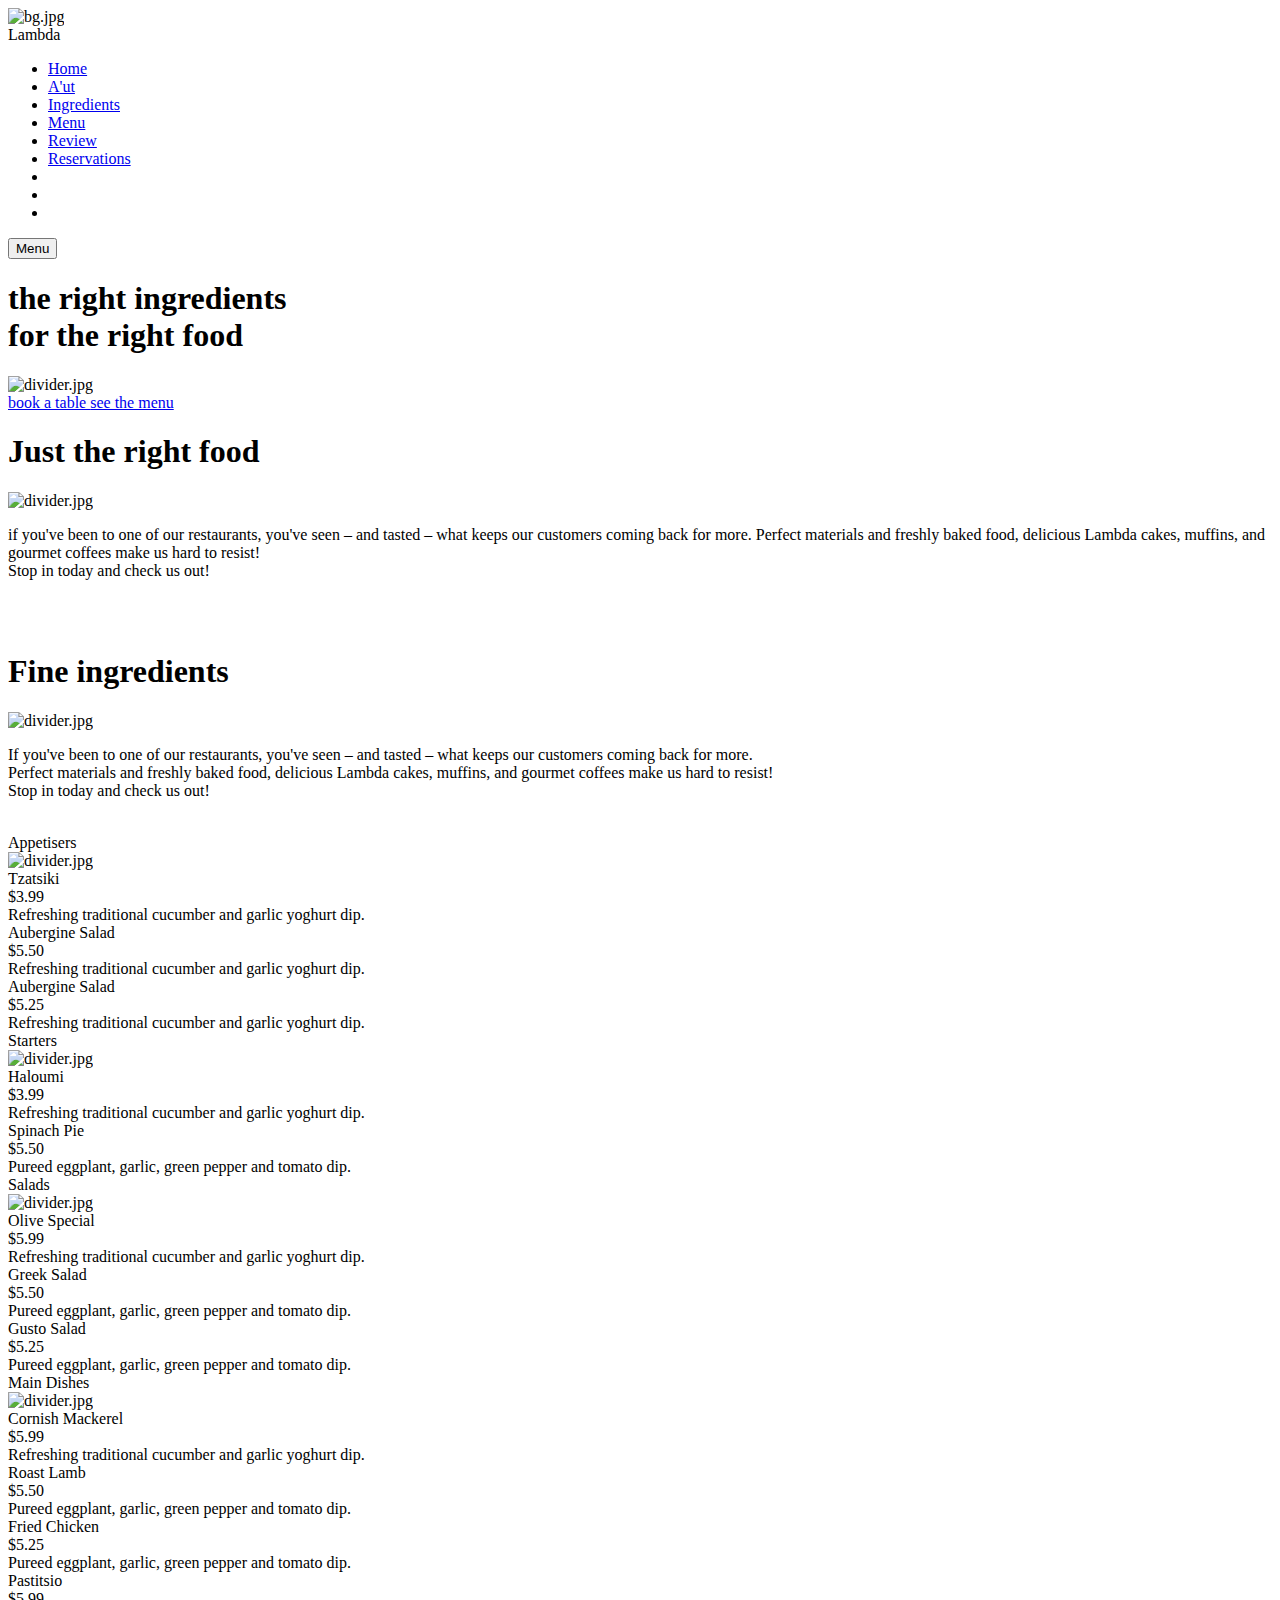
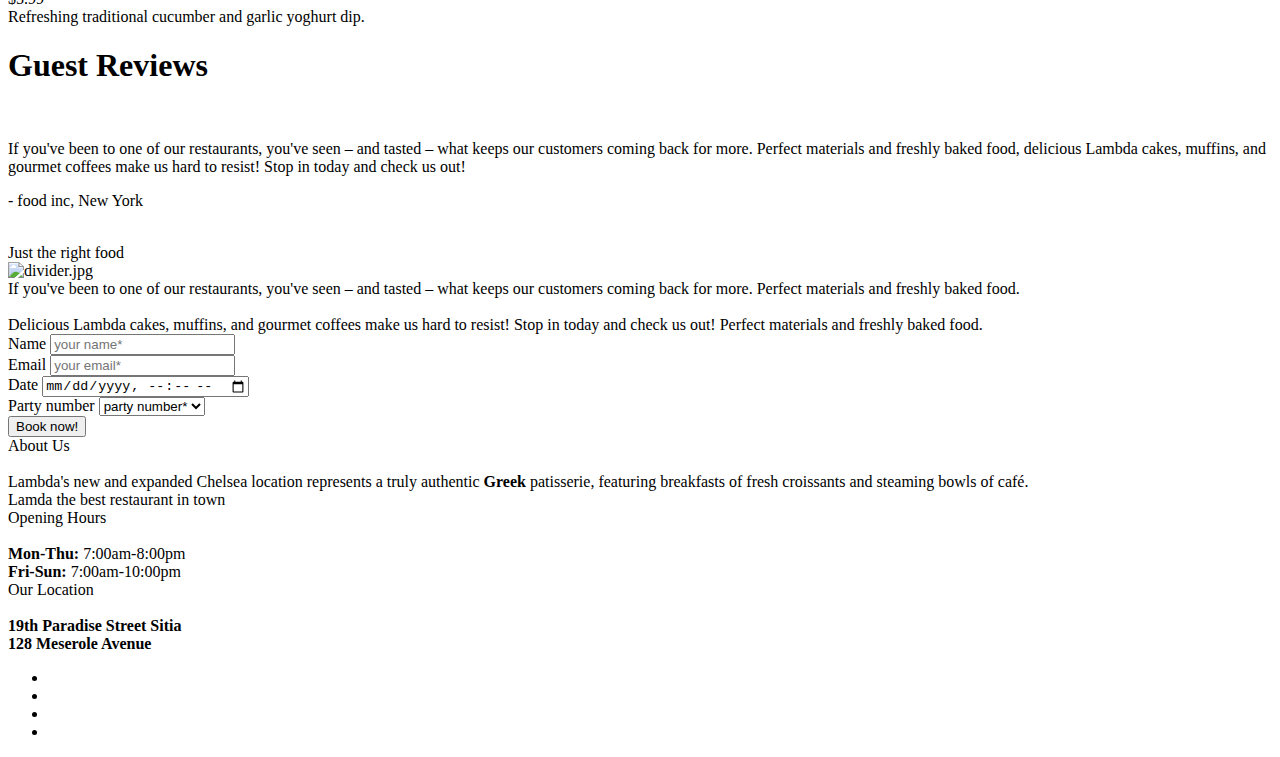
==== src/main/resources/templates/index.html @ 88ac0444 "release" ====
<!DOCTYPE html>
<html lang="en"
      xmlns="http://www.w3.org/1999/xhtml"
      xmlns:th="http://www.thymeleaf.org">
<head>
    <meta charset="UTF-8">
    <link rel="stylesheet" href="https://cdnjs.cloudflare.com/ajax/libs/bootswatch/5.1.3/flatly/bootstrap.min.css">
    <!--    <link href="https://cdn.jsdelivr.net/npm/bootstrap@5.1.3/dist/css/bootstrap.min.css" rel="stylesheet"-->
    <!--          integrity="sha384-1BmE4kWBq78iYhFldvKuhfTAU6auU8tT94WrHftjDbrCEXSU1oBoqyl2QvZ6jIW3" crossorigin="anonymous">-->
    <link rel="stylesheet" href="assets/css/style.min.css">
    <link rel="preconnect" href="https://fonts.googleapis.com">
    <link rel="preconnect" href="https://fonts.gstatic.com" crossorigin>
    <link href="https://fonts.googleapis.com/css2?family=Gentium+Book+Basic:wght@700&family=Lato&family=Open+Sans:ital,wght@0,400;0,700;1,400&family=Yeseva+One&display=swap"
          rel="stylesheet">

    <!-- Useful meta tags -->
    <meta http-equiv="x-ua-compatible" content="ie=edge">
    <meta name="viewport" content="width=device-width, initial-scale=1, shrink-to-fit=no">
    <meta name="robots" content="index, follow">
    <meta name="google" content="notranslate">
    <meta name="format-detection" content="telephone=no">
    <meta name="description" content="">

    <script src="https://cdn.jsdelivr.net/npm/bootstrap@5.1.3/dist/js/bootstrap.bundle.min.js"
            integrity="sha384-ka7Sk0Gln4gmtz2MlQnikT1wXgYsOg+OMhuP+IlRH9sENBO0LRn5q+8nbTov4+1p"
            crossorigin="anonymous"></script>
    <script src="https://ajax.googleapis.com/ajax/libs/jquery/3.6.0/jquery.min.js"></script>

    <!-- bs5-toast library -->
    <script src="assets/js/bs5-toast.js"></script>

    <script src="assets/js/app.js"></script>
    <script
            src="https://kit.fontawesome.com/57f46d2097.js"
            crossorigin="anonymous"
    ></script>

    <title>Restaurant</title>
</head>
<body>
<header class="header" id="header">
    <div class="header__inner">
        <div class="header__line" id="header__line">
            <img
                    class="header__logo"
                    src="../assets/images/logo.png"
                    alt="bg.jpg"
            />
            <div class="header__title">Lambda</div>

            <nav class="header__nav" id="header__nav">
                <ul class="nav__list" id="nav__list">
                    <li>
                        <a class="nav__link" id="promo__link" href="#" data-scroll="#promo">Home</a>
                    </li>
                    <li>
                        <a class="nav__link" id="about__link" href="#" data-scroll="#about">A'ut</a>
                    </li>
                    <li>
                        <a class="nav__link" id="ingredients__link" href="#" data-scroll="#ingredients">Ingredients</a>
                    </li>
                    <li>
                        <a class="nav__link" id="menu__link" href="#" data-scroll="#menu">Menu</a>
                    </li>
                    <li>
                        <a class="nav__link" id="reviews__link" href="#" data-scroll="#reviews">Review</a>
                    </li>
                    <li>
                        <a class="nav__link" id="reservations__link" href="#"
                           data-scroll="#reservations">Reservations</a>
                    </li>
                    <li>
                        <a class="nav__link" href="#" target="_blank">
                            <i class="fab fa-twitter"></i>
                        </a>
                    </li>
                    <li>
                        <a class="nav__link" href="#" target="_blank">
                            <i class="fab fa-youtube"></i>
                        </a>
                    </li>
                    <li>
                        <a class="nav__link" href="#" target="_blank">
                            <i class="fab fa-facebook-f"></i>
                        </a>
                    </li>
                </ul>
            </nav>

            <button class="burger" type="button" id="burger">
                <span>Menu</span>
            </button>
        </div>


        <section class="promo" id="promo">
            <h1 class="promo__title">
                the right ingredients<br/>
                for the right food
            </h1>

            <div class="divider">
                <img
                        class="divider__img"
                        src="/assets/images/divider.png"
                        alt="divider.jpg"
                />
            </div>

            <div class="promo__btns">
                <a href="#" class="btn" data-scroll="#reservations"> book a table </a>
                <a href="#" class="btn white" data-scroll="#menu"> see the menu </a>
            </div>
        </section>
    </div>
</header>
<main class="main">
    <section class="about" id="about">
        <div class="container">
            <div class="about__inner">
                <div class="about__left">
                    <h1 class="left__title">Just the right food</h1>

                    <div class="mini__divider">
                        <img
                                src="/assets/images/mini-divider-gold.png"
                                alt="divider.jpg"
                        />
                    </div>

                    <p class="left__text">
                        if you've been to one of our restaurants, you've seen – and
                        tasted – what keeps our customers coming back for more.
                        Perfect materials and freshly baked food, delicious Lambda
                        cakes, muffins, and gourmet coffees make us hard to resist!<br>
                        Stop in today and check us out!
                    </p>

                    <div class="left__cook">
                        <img
                                src="/assets/images/cook.png"
                                alt=""
                        />
                    </div>
                </div>
                <div class="about__right">
                    <div class="right__dish">
                        <img src="/assets/images/dish.png" alt=""/>
                    </div>
                </div>
            </div>
        </div>
        </div>
    </section>

    <section class="ingredients" id="ingredients">
        <div class="container">
            <div class="ingredients__inner">
                <h1 class="ingredients__title">Fine ingredients</h1>

                <div class="mini__divider">
                    <img
                            class="mini__divider-img"
                            src="/assets/images/mini-divider.png"
                            alt="divider.jpg"
                    />
                </div>

                <p class="ingredients__text">
                    If you've been to one of our restaurants, you've seen – and
                    tasted – what keeps our customers coming back for more.<br/>
                    Perfect materials and freshly baked food, delicious Lambda
                    cakes, muffins, and gourmet coffees make us hard to
                    resist!<br/>Stop in today and check us out!
                </p>

                <div class="ingredients__icon">
                    <img src="/assets/images/ingredients/1.png" alt=""/>
                    <img src="/assets/images/ingredients/2.png" alt=""/>
                    <img src="/assets/images/ingredients/3.png" alt=""/>
                </div>
            </div>
        </div>
    </section>

    <section class="menu" id="menu">
        <div class="container__menu">
            <div class="menu__inner">
                <div class="menu__item">
                    <div class="menu__item-title">Appetisers</div>

                    <div class="mini__divider">
                        <img
                                class="mini__divider-img"
                                src="/assets/images/mini-divider-gold.png"
                                alt="divider.jpg"
                        />
                    </div>

                    <div class="menu__item-ingredient">
                        <div class="ingredient__header">
                            <div class="ingredient__name">Tzatsiki</div>
                            <div class="ingredient__price">$3.99</div>
                        </div>
                        <div class="ingredient__description">
                            Refreshing traditional cucumber and garlic yoghurt dip.
                        </div>
                    </div>

                    <div class="menu__item-ingredient">
                        <div class="ingredient__header">
                            <div class="ingredient__name">Aubergine Salad</div>
                            <div class="ingredient__price">$5.50</div>
                        </div>
                        <div class="ingredient__description">
                            Refreshing traditional cucumber and garlic yoghurt dip.
                        </div>
                    </div>

                    <div class="menu__item-ingredient">
                        <div class="ingredient__header">
                            <div class="ingredient__name">Aubergine Salad</div>
                            <div class="ingredient__price">$5.25</div>
                        </div>
                        <div class="ingredient__description">
                            Refreshing traditional cucumber and garlic yoghurt dip.
                        </div>
                    </div>
                </div>
                <div class="menu__item">
                    <div class="menu__item-title">Starters</div>

                    <div class="mini__divider">
                        <img
                                class="mini__divider-img"
                                src="/assets/images/mini-divider-gold.png"
                                alt="divider.jpg"
                        />
                    </div>

                    <div class="menu__item-ingredient">
                        <div class="ingredient__header">
                            <div class="ingredient__name">Haloumi</div>
                            <div class="ingredient__price">$3.99</div>
                        </div>
                        <div class="ingredient__description">
                            Refreshing traditional cucumber and garlic yoghurt dip.
                        </div>
                    </div>

                    <div class="menu__item-ingredient">
                        <div class="ingredient__header">
                            <div class="ingredient__name">Spinach Pie</div>
                            <div class="ingredient__price">$5.50</div>
                        </div>
                        <div class="ingredient__description">
                            Pureed eggplant, garlic, green pepper and tomato dip.
                        </div>
                    </div>
                </div>
                <div class="menu__item">
                    <div class="menu__item-title">Salads</div>

                    <div class="mini__divider">
                        <img
                                class="mini__divider-img"
                                src="/assets/images/mini-divider-gold.png"
                                alt="divider.jpg"
                        />
                    </div>

                    <div class="menu__item-ingredient">
                        <div class="ingredient__header">
                            <div class="ingredient__name">Olive Special</div>
                            <div class="ingredient__price">$5.99</div>
                        </div>
                        <div class="ingredient__description">
                            Refreshing traditional cucumber and garlic yoghurt dip.
                        </div>
                    </div>

                    <div class="menu__item-ingredient has-special">
                        <div class="ingredient__header">
                            <div class="ingredient__name">Greek Salad</div>
                            <div class="ingredient__price">$5.50</div>
                        </div>
                        <div class="ingredient__description">
                            Pureed eggplant, garlic, green pepper and tomato dip.
                        </div>
                    </div>

                    <div class="menu__item-ingredient">
                        <div class="ingredient__header">
                            <div class="ingredient__name">Gusto Salad</div>
                            <div class="ingredient__price">$5.25</div>
                        </div>
                        <div class="ingredient__description">
                            Pureed eggplant, garlic, green pepper and tomato dip.
                        </div>
                    </div>
                </div>
                <div class="menu__item">
                    <div class="menu__item-title">Main Dishes</div>

                    <div class="mini__divider">
                        <img
                                class="mini__divider-img"
                                src="/assets/images/mini-divider-gold.png"
                                alt="divider.jpg"
                        />
                    </div>

                    <div class="menu__item-ingredient">
                        <div class="ingredient__header">
                            <div class="ingredient__name">Cornish Mackerel</div>
                            <div class="ingredient__price">$5.99</div>
                        </div>
                        <div class="ingredient__description">
                            Refreshing traditional cucumber and garlic yoghurt dip.
                        </div>
                    </div>

                    <div class="menu__item-ingredient has-special">
                        <div class="ingredient__header">
                            <div class="ingredient__name">Roast Lamb</div>
                            <div class="ingredient__price">$5.50</div>
                        </div>
                        <div class="ingredient__description">
                            Pureed eggplant, garlic, green pepper and tomato dip.
                        </div>
                    </div>

                    <div class="menu__item-ingredient">
                        <div class="ingredient__header">
                            <div class="ingredient__name">Fried Chicken</div>
                            <div class="ingredient__price">$5.25</div>
                        </div>
                        <div class="ingredient__description">
                            Pureed eggplant, garlic, green pepper and tomato dip.
                        </div>
                    </div>

                    <div class="menu__item-ingredient">
                        <div class="ingredient__header">
                            <div class="ingredient__name">Pastitsio</div>
                            <div class="ingredient__price">$5.99</div>
                        </div>
                        <div class="ingredient__description">
                            Refreshing traditional cucumber and garlic yoghurt dip.
                        </div>
                    </div>
                </div>
            </div>
        </div>
    </section>

    <section class="reviews" id="reviews">
        <div class="container">
            <div class="reviews__inner">
                <div class="review">
                    <h1 class="review__title">Guest Reviews</h1>

                    <div class="mini__divider">
                        <img
                                src="/assets/images/mini-divider.png"
                                alt=""
                        />
                    </div>

                    <p class="review__text">
                        If you've been to one of our restaurants, you've seen – and tasted – what keeps our customers
                        coming back for more. Perfect materials and freshly baked food, delicious Lambda cakes, muffins,
                        and gourmet coffees make us hard to resist! Stop in today and check us out!
                    <p class="author">- food inc, New York</p>
                    </p>
                </div>
            </div>
        </div>
    </section>

    <section class="reservations" id="reservations">
        <div class="container__reservations">
            <div class="reservations__inner">
                <div class="reservations__left">
                    <img src="/assets/images/reservations/1.jpg" alt="">
                    <img src="/assets/images/reservations/2.jpg" alt="">
                </div>

                <div class="reservations__right">
                    <div class="description__title">
                        Just the right food
                    </div>

                    <div class="mini__divider">
                        <img
                                class="mini__divider-img"
                                src="/assets/images/mini-divider-gold.png"
                                alt="divider.jpg"
                        />
                    </div>

                    <div class="description__text">
                        If you've been to one of our restaurants, you've seen – and tasted – what keeps our customers
                        coming back for more. Perfect materials and freshly baked food.<br><br>
                        Delicious Lambda cakes, muffins, and gourmet coffees make us hard to resist! Stop in today and
                        check us out! Perfect materials and freshly baked food.
                    </div>

                    <div class="description__forms">
                        <form id="addBooking" class="forms" th:action="@{/}" th:method="POST" th:object="${booking}">
                            <div class="form">
                                <label for="name">Name</label>
                                <input th:field="*{name}" id="name" type="text" placeholder="your name*" required>
                            </div>

                            <div class="form">
                                <label for="email">Email</label>
                                <input th:field="*{email}" id="email" type="text" placeholder="your email*"
                                       required>
                            </div>

                            <div class="form">
                                <label for="calendar">Date</label>
                                <input th:field="*{date}" type="datetime-local" id="calendar" class="date__input"
                                       placeholder="date*"
                                       required
                                       th:attr="min=${dateHelper.getMinBookDate()}, max=${dateHelper.getMaxBookDate()}">
                            </div>

                            <div class="form">
                                <label for="party">Party number</label>
                                <select th:field="*{partyNumber}" id="party" required>
                                    <option value="placeholder" selected hidden>party number*</option>
                                    <option value="1">1</option>
                                    <option value="2">2</option>
                                    <option value="3">3</option>
                                    <option value="4">4</option>
                                    <option value="5">5</option>
                                    <option value="6-10">6-10</option>
                                </select>
                            </div>
                            <div class="description__submit">
                                <button type="submit" id="submit__btn" class="description__confirm">
                                    Book now!
                                </button>
                            </div>
                        </form>
                    </div>
                </div>
            </div>
        </div>
    </section>

</main>

<footer class="footer">
    <div class="container__footer">
        <div class="footer__inner">
            <div class="footer__card">
                <div class="card__title">About Us</div>
                <div class="footer__divider">
                    <img
                            src="/assets/images/mini-divider.png"
                            alt=""
                            class="footer__divider-img"
                    />
                </div>
                <div class="card__text">
                    Lambda's new and expanded Chelsea location represents a
                    truly authentic <b>Greek</b> patisserie, featuring
                    breakfasts of fresh croissants and steaming bowls of
                    café.<br/>
                    Lamda the best restaurant in town
                </div>
            </div>

            <div class="footer__card">
                <div class="card__title">Opening Hours</div>
                <div class="footer__divider">
                    <img
                            src="/assets/images/mini-divider.png"
                            alt=""
                            class="footer__divider-img"
                    />
                </div>
                <div class="card__text">
                    <b>Mon-Thu:</b> 7:00am-8:00pm<br/>
                    <b>Fri-Sun:</b> 7:00am-10:00pm
                </div>

                <div class="card__payments">
                    <i class="fab fa-cc-mastercard"></i>
                    <i class="fab fa-cc-paypal"></i>
                    <i class="fab fa-cc-visa"></i>
                    <i class="fab fa-cc-jcb"></i>
                </div>
            </div>

            <div class="footer__card">
                <div class="card__title">Our Location</div>
                <div class="footer__divider">
                    <img
                            src="/assets/images/mini-divider.png"
                            alt=""
                            class="footer__divider-img"
                    />
                </div>
                <div class="card__text">
                    <b>19th Paradise Street Sitia</b><br/>
                    <b>128 Meserole Avenue</b>
                </div>

                <div class="card__socials">
                    <ul>
                        <li>
                            <a href="#" target="_blank">
                                <i class="fab fa-facebook-f"></i>
                            </a>
                        </li>
                        <li>
                            <a href="#" target="_blank">
                                <i class="fab fa-youtube"></i>
                            </a>
                        </li>
                        <li>
                            <a href="#" target="_blank">
                                <i class="fab fa-twitter"></i>
                            </a>
                        </li>
                        <li>
                            <a href="#" target="_blank">
                                <i class="fab fa-telegram-plane"></i>
                            </a>
                        </li>
                    </ul>
                </div>
            </div>
        </div>
    </div>
</footer>
</body>
</html>
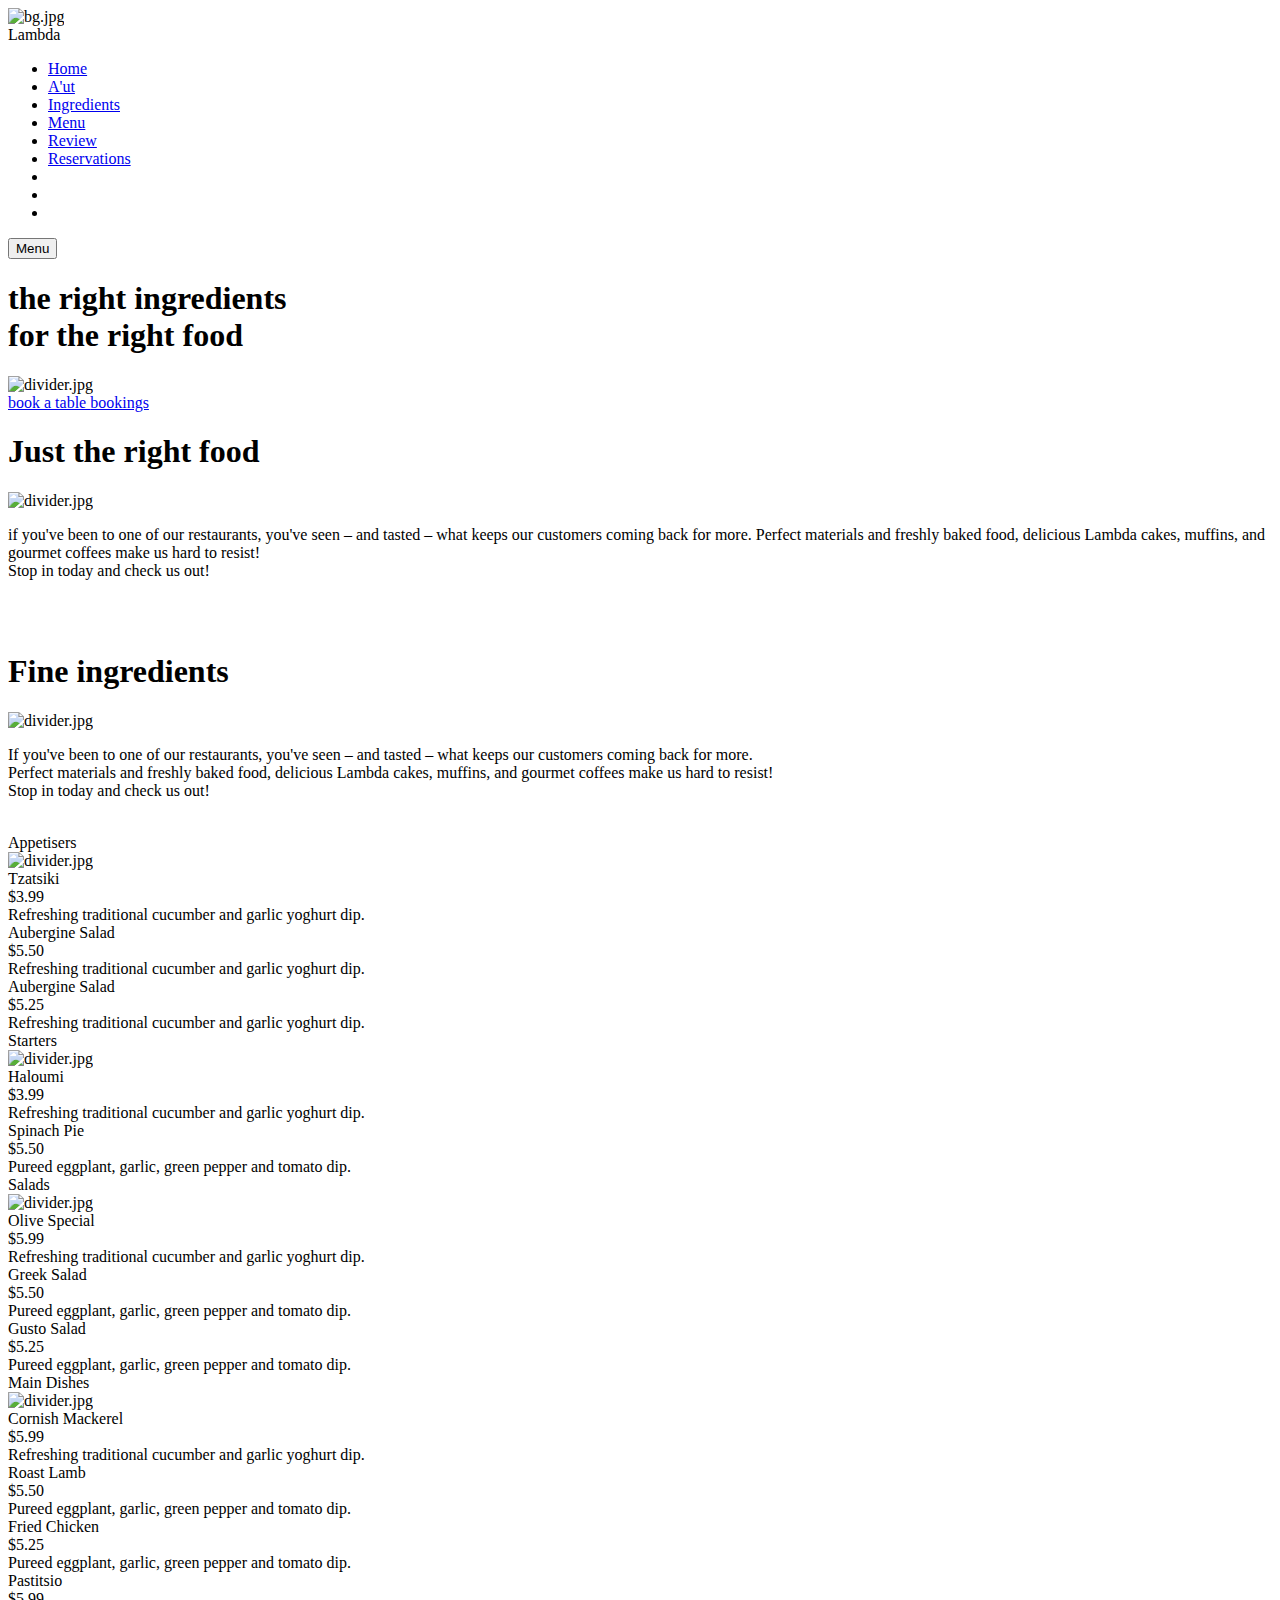
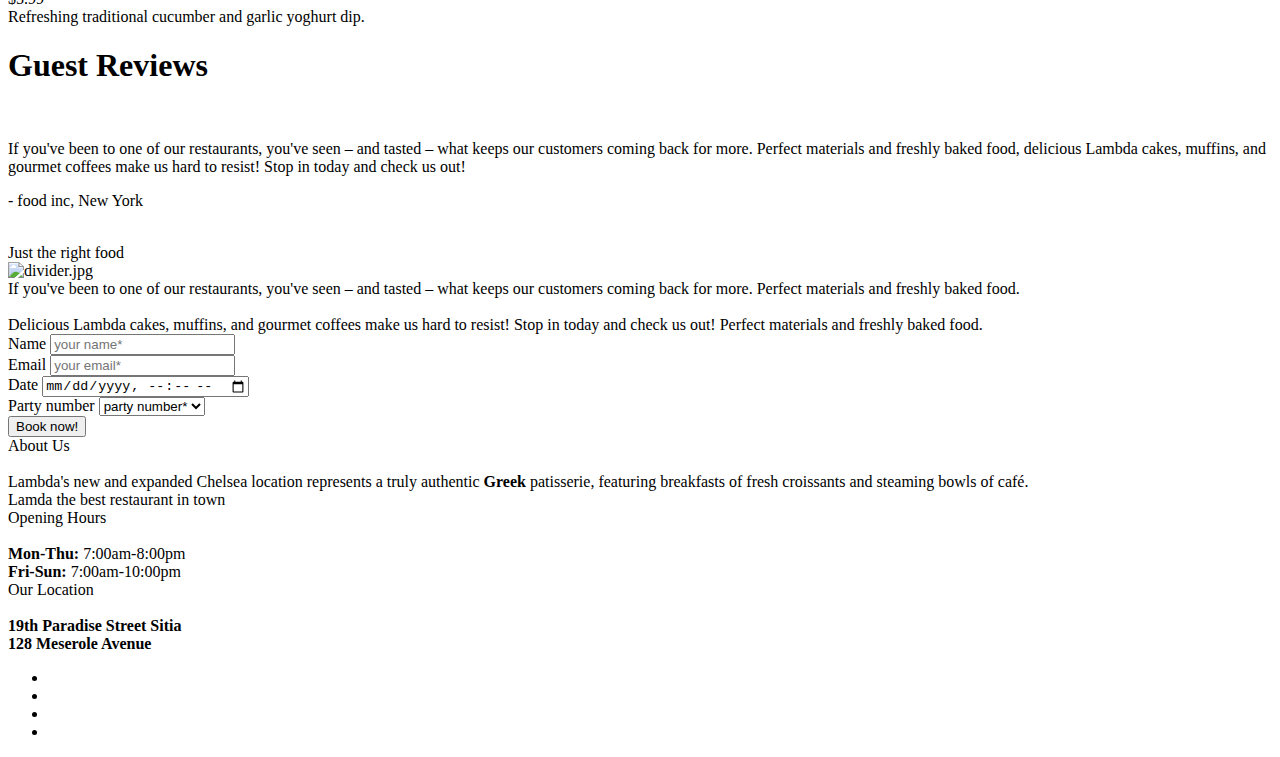
==== commit 5dbecc53: "+ bookings page" ====
--- a/src/main/resources/templates/index.html
+++ b/src/main/resources/templates/index.html
@@ -109,7 +109,7 @@
 
             <div class="promo__btns">
                 <a href="#" class="btn" data-scroll="#reservations"> book a table </a>
-                <a href="#" class="btn white" data-scroll="#menu"> see the menu </a>
+                <a href="/bookings" target="_blank" class="btn white"> bookings </a>
             </div>
         </section>
     </div>
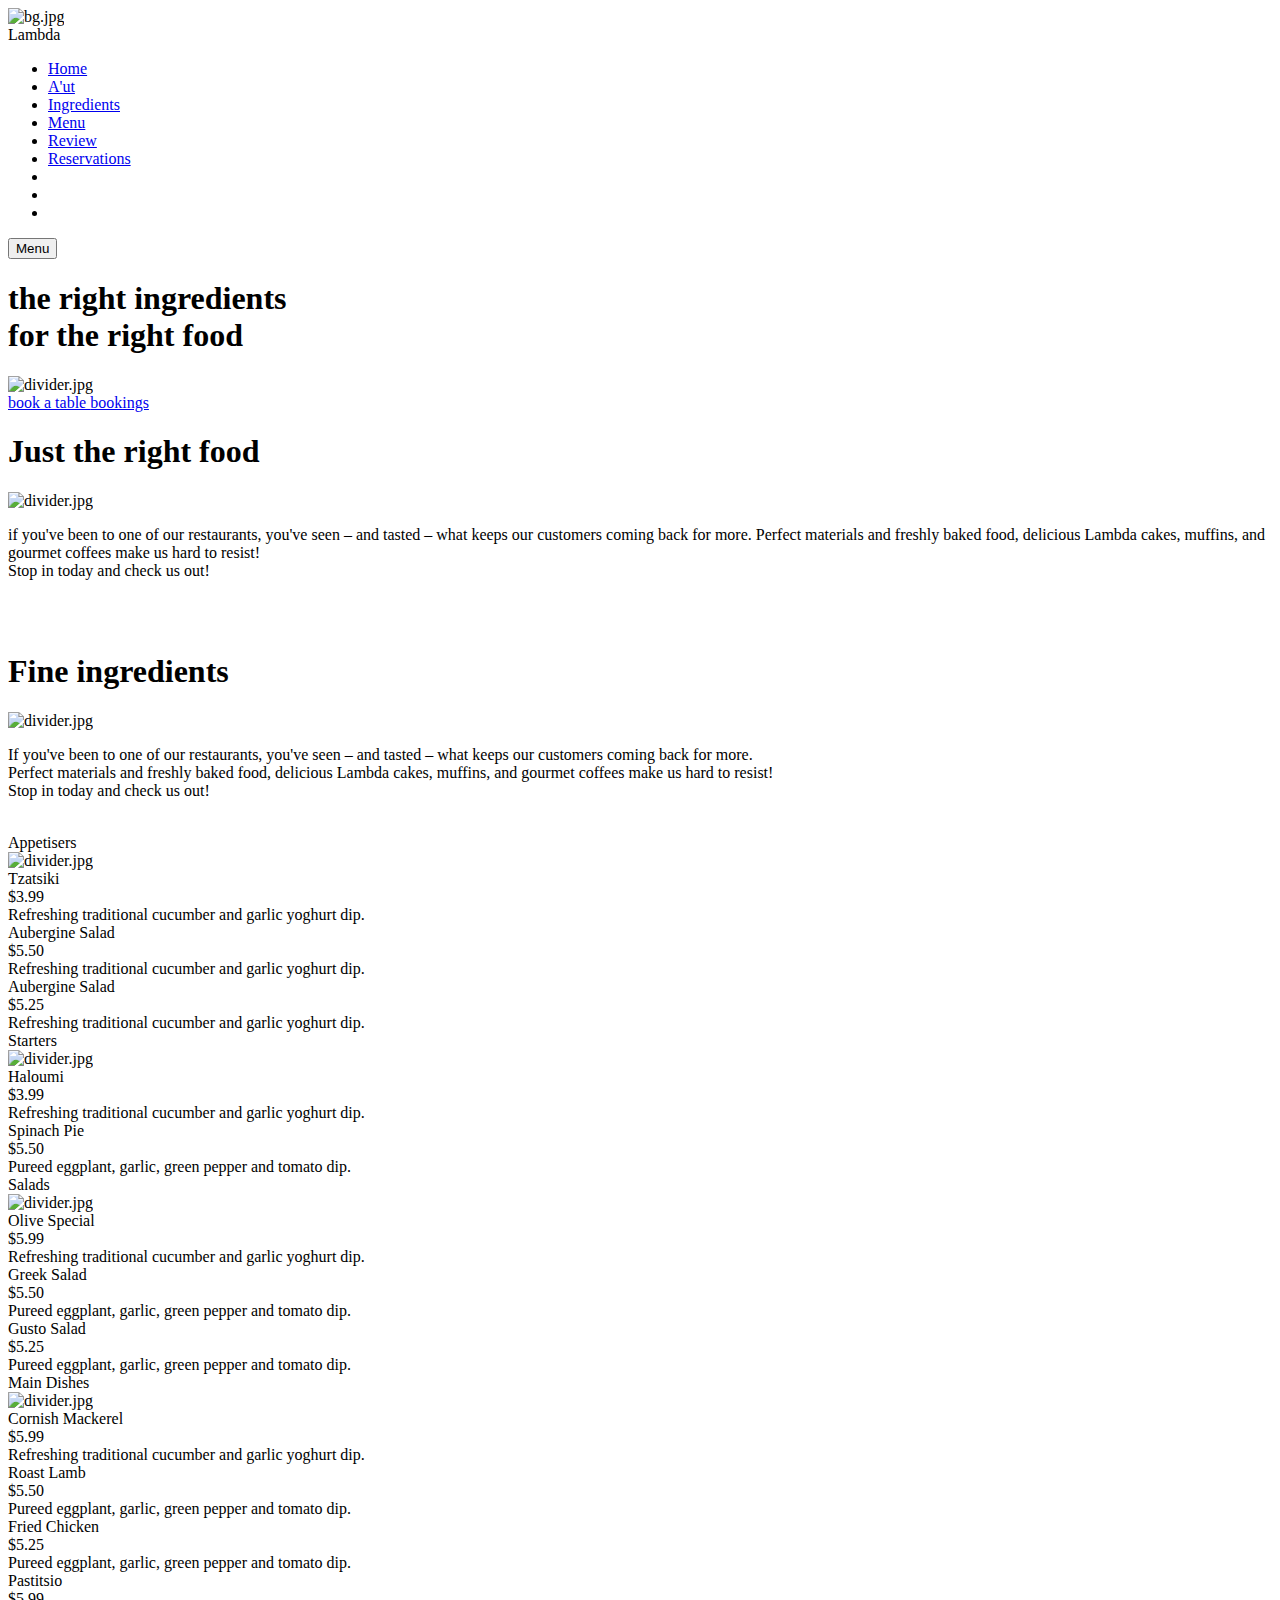
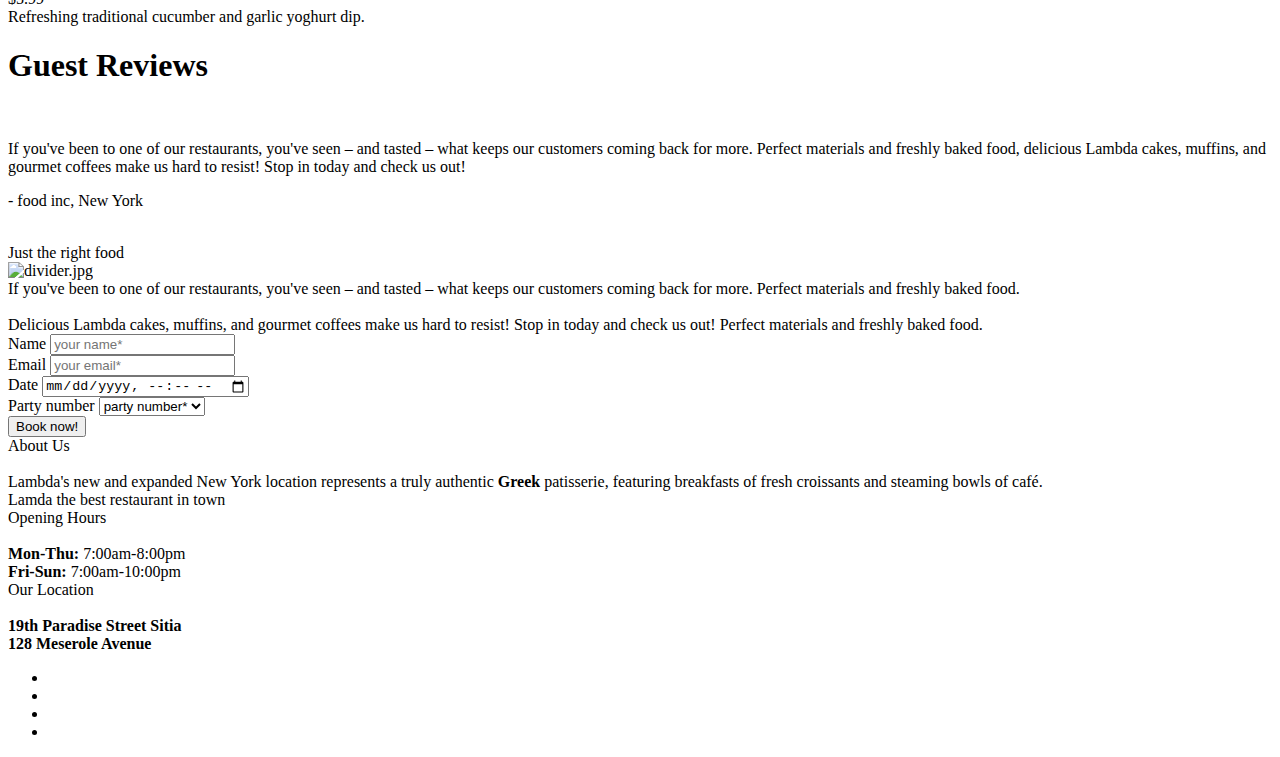
==== commit 6b699f1e: "facility to confirm/cancel order" ====
--- a/src/main/resources/templates/index.html
+++ b/src/main/resources/templates/index.html
@@ -109,7 +109,7 @@
 
             <div class="promo__btns">
                 <a href="#" class="btn" data-scroll="#reservations"> book a table </a>
-                <a href="/bookings" target="_blank" class="btn white"> bookings </a>
+                <a href="/bookings/page/1" target="_blank" class="btn white"> bookings </a>
             </div>
         </section>
     </div>
@@ -466,7 +466,7 @@
                     />
                 </div>
                 <div class="card__text">
-                    Lambda's new and expanded Chelsea location represents a
+                    Lambda's new and expanded New York location represents a
                     truly authentic <b>Greek</b> patisserie, featuring
                     breakfasts of fresh croissants and steaming bowls of
                     café.<br/>
